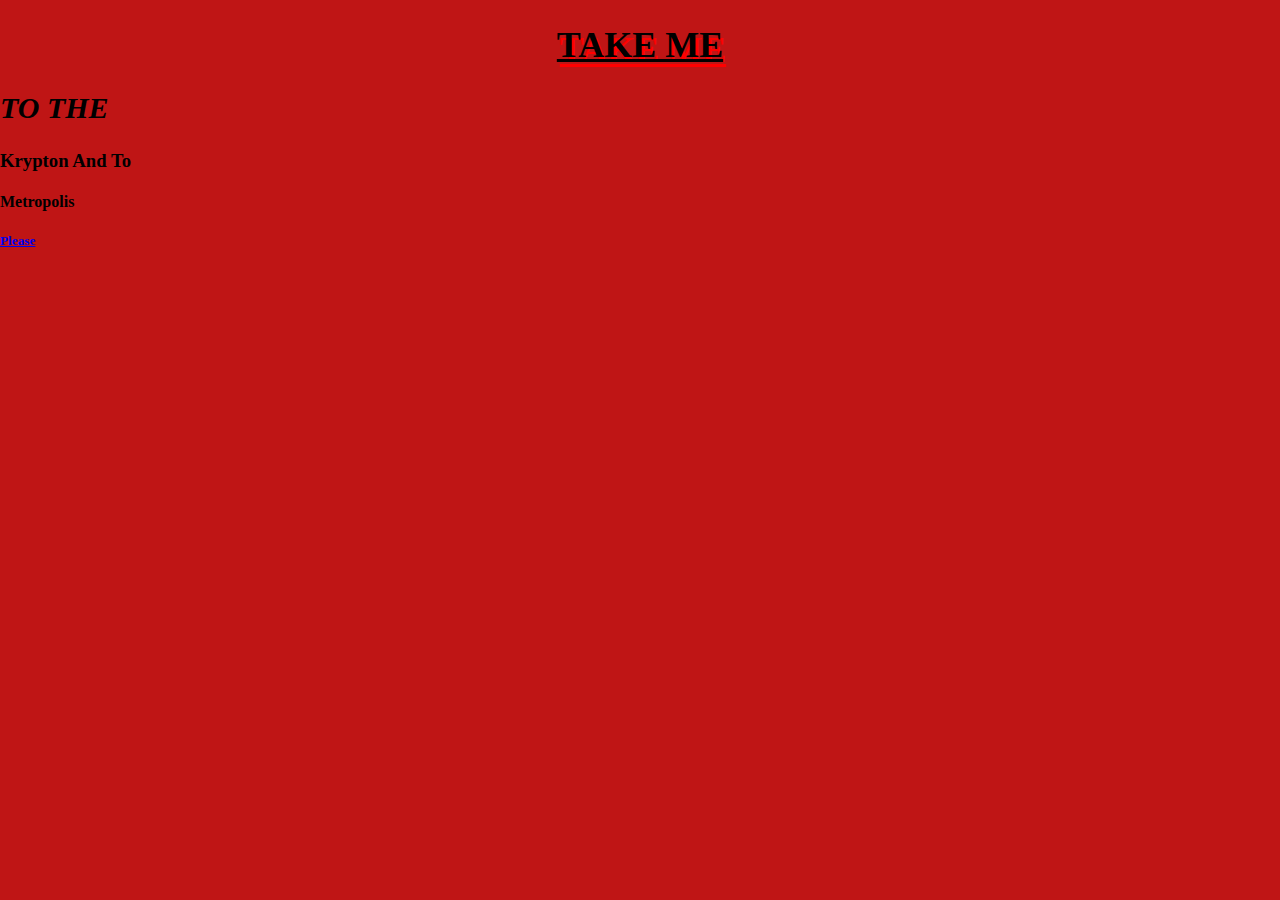
==== home.html @ 92eaa453 "Create home.html" ====
<!doctype html>
<head>
  <meta charset="UTF-8">
		<link href="css/icons/astros.ico" rel="icon" type="image/x-icon"/>
		<title>Superfan</title>
		<link rel="stylesheet" href="stylesheet.css">
	</head>
<body>
  <hgroup>
    <h1>TAKE ME</h1>
    <h2>TO THE</H2>
    <h3>Krypton And To</h3>
    <h4>Metropolis</h4>
    <h5>
    <a href="index.html">Please</a>
    </h5>
---- stylesheet.css ----
body {
	background-color: #BF1515;
	margin:0;
	border:0;
	padding:0;
}
.container {
display: block;
height: 70vh;
width: 100vw;
}
.green {
  display: flex;
 
}
.yellow {
	display: flex;
	height: calc(20.2vh - 4px);
	width: 100vw;
}
.purple {
background-image: url(superman.jpg);
background-repeat: no-repeat;
background-size: 100% 100%;
display: flex;
  height: 50vh;
  width: 50vw;
}
.blue {
 background-image: url(clarkent.jpg);
background-repeat: no-repeat;
background-size: 100% 100%;
  display: flex;
  height: 50vh;
  width: 50vw;
}
.button {
	background-color: #0C2ED4;
	height: 19vh;
	width: 10vw;
	margin: auto;
  border: 3px solid #330A0A;
	text-align: center;
}
h2 {
  font-style: italic;
font-weight: bold;
   font-size: 30px;
font-color: #ffffff;
}
h1 {
 text-decoration: underline;
font-weight: bold;
text-align: center;
text-transform: capitalize;
 text-shadow: 3px 5px red;
font-size: 36px;
}
p {
text-align: center;
font-style: italic;
font-size: 30px;
}
.flex-container {
	display: flex;
	flex-wrap: wrap;
  height: 100vh;
  width: 100vw;
}
.comic1 {
background-image: url(comic88.png);
	width: 25vw;
  height: 50vh;
  display: flex;
	background-repeat: no-repeat;
background-size: 100% 100%;
	
}
.comic2 {
background-image: url(comic2.jpg);
	width: 25vw;
    height: 50vh;
  display: flex;
	background-repeat: no-repeat;
background-size: 100% 100%;
}
.comic3 {
	background-image: url(comic7.png);
	width: 25vw;
    height: 50vh;
  display: flex;
	background-repeat: no-repeat;
background-size: 100% 100%;
}
.comic4 {
	background-image: url(comic6.jpg);
	width: 25vw;
    height: 50vh;
  display: flex;
	background-repeat: no-repeat;
background-size: 100% 100%;
}
.comic5 {
	background-image: url(comic5.jpg);
	width: 25vw;
    height: 50vh;
  display: flex;
	background-repeat: no-repeat;
background-size: 100% 100%;
}
.comic6 {
	background-image: url(comic1.jpg);
	width: 25vw;
    height: 50vh;
  display: flex;
	background-repeat: no-repeat;
background-size: 100% 100%;
}
.comic7 {
	background-image: url(comic3.png);
	width: 25vw;
    height: 50vh;
  display: flex;
	background-repeat: no-repeat;
background-size: 100% 100%;
}
.comic8 {
background-image: url(comic4.jpg);
	width: 25vw;
    height: 50vh;
  display: flex;
	background-repeat: no-repeat;
background-size: 100% 100%;
	
}
@media screen and (max-width: 700px) {
  .comic1 {
    width: 50vw;
  }
  .comic2 {
    width: 50vw;
  }
  .comic3 {
    width: 50vw;
  }
  .comic4 {
    width: 50vw;
  }
  .comic5 {
    width: 50vw;
  }
  .comic6 {
    width: 50vw;
  }
  .comic7 {
    width: 50vw;
  }
  .comic8 {
    width: 50vw;
  }
.button {
	width: 22vw;

}
}
@media screen and (max-width: 500px) {
body {
background-color: #0D3189;
	}
	.button {
		background-color: #ff0000;
	}
	
}
}
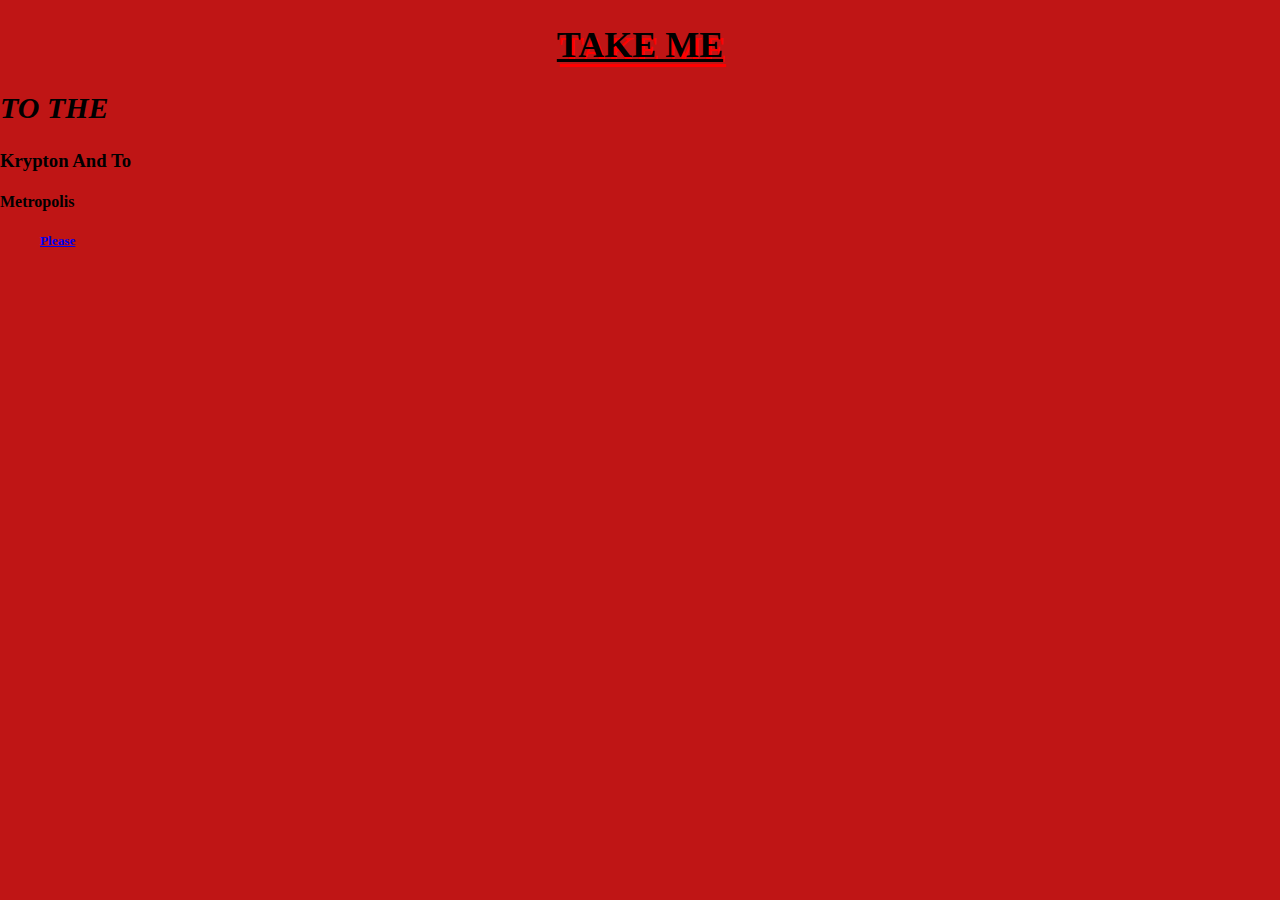
==== commit 7ccec6f6: "Update home.html" ====
--- a/home.html
+++ b/home.html
@@ -12,5 +12,7 @@
     <h3>Krypton And To</h3>
     <h4>Metropolis</h4>
     <h5>
+<ul>
     <a href="index.html">Please</a>
+	    </ul>
     </h5>
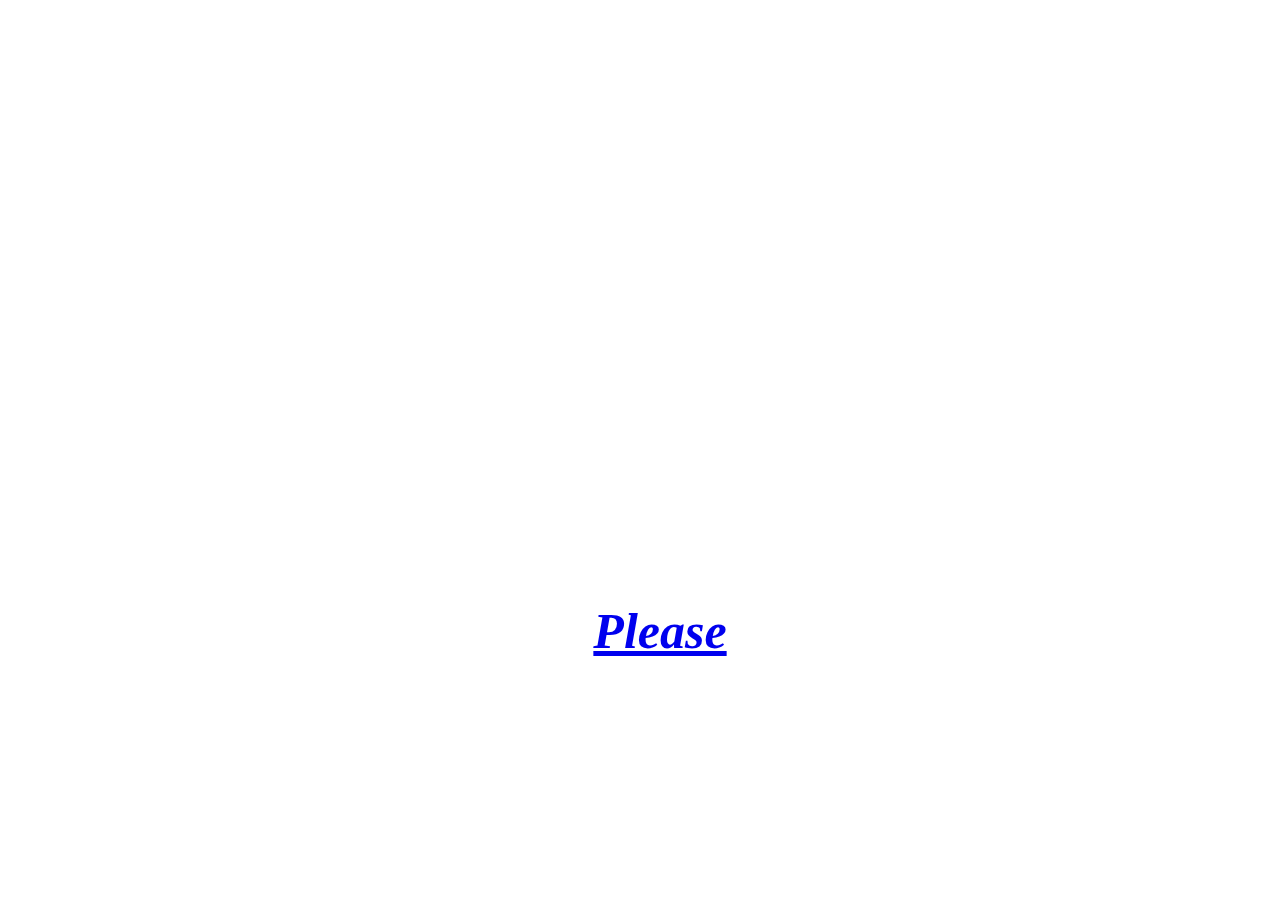
==== commit 90c24203: "Update home.html" ====
--- a/home.html
+++ b/home.html
@@ -3,7 +3,7 @@
   <meta charset="UTF-8">
 		<link href="css/icons/astros.ico" rel="icon" type="image/x-icon"/>
 		<title>Superfan</title>
-		<link rel="stylesheet" href="stylesheet.css">
+		<link rel="stylesheet" href="stylesheet2.css">
 	</head>
 <body>
   <hgroup>
@@ -13,6 +13,6 @@
     <h4>Metropolis</h4>
     <h5>
 <ul>
-    <a href="index.html">Please</a>
+    <a href="https://leahtorres.github.io/phase55/index.html">Please</a>
 	    </ul>
     </h5>
--- a/stylesheet2.css
+++ b/stylesheet2.css
@@ -0,0 +1,31 @@
+body {
+  background-image: url(sm.jpg);
+}
+hgroup {
+   text-align: center;
+}
+h1 {
+      font-size: 68px;
+  color: white;
+   font-style: italic;
+}
+h2 {
+  font-size: 65px;
+  color: white;
+   font-style: italic;
+}
+h3 {
+  font-size: 60px;
+  color: white;
+  font-style: italic;
+}
+h4 {
+  font-size: 55px;
+  color: white;
+   font-style: italic;
+}
+h5 {
+  font-size: 50px;
+  color: white;
+   font-style: italic;
+}
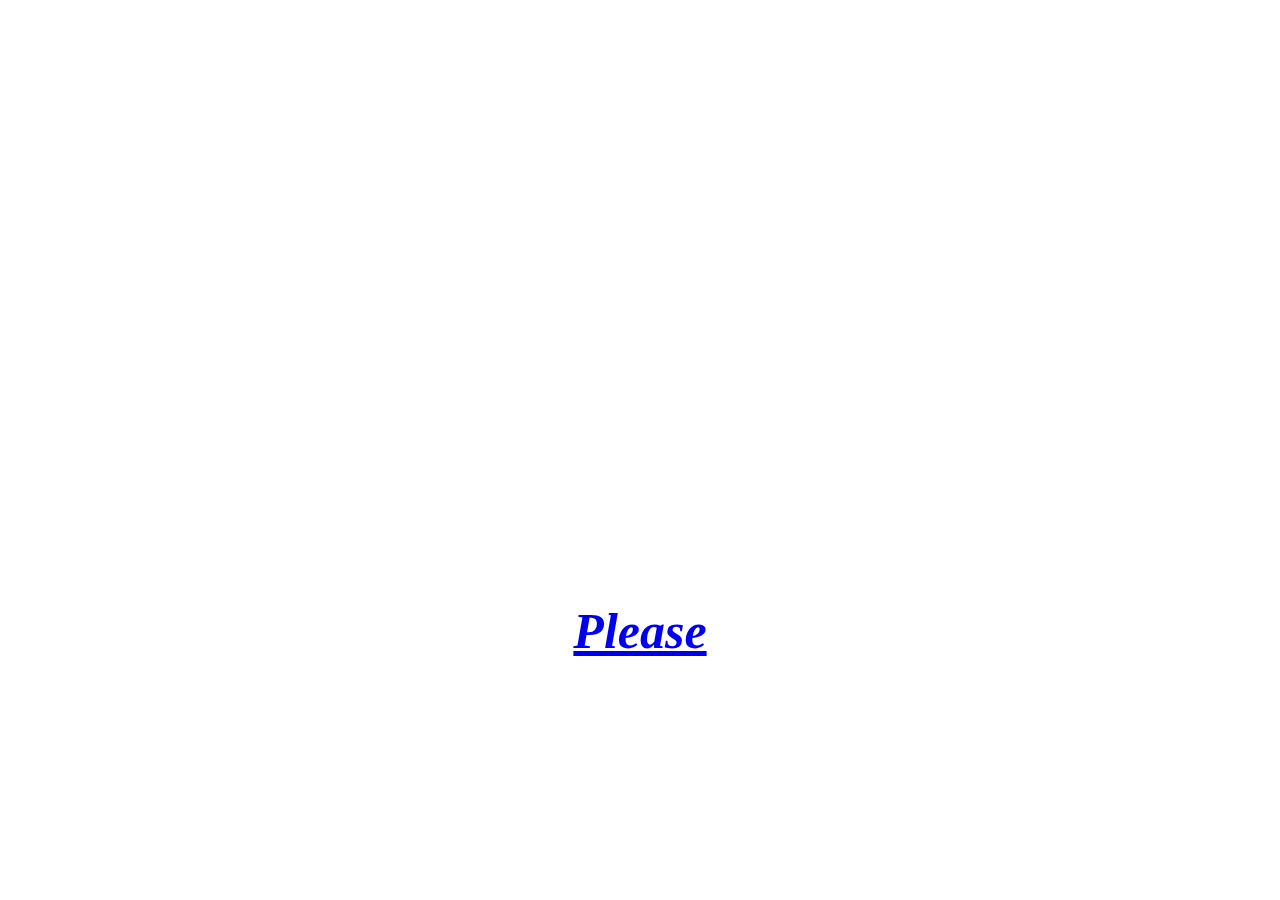
==== commit 291d6206: "Update home.html" ====
--- a/home.html
+++ b/home.html
@@ -12,7 +12,7 @@
     <h3>Krypton And To</h3>
     <h4>Metropolis</h4>
     <h5>
-<ul>
     <a href="https://leahtorres.github.io/phase55/index.html">Please</a>
-	    </ul>
     </h5>
+	  </body>
+	</html>
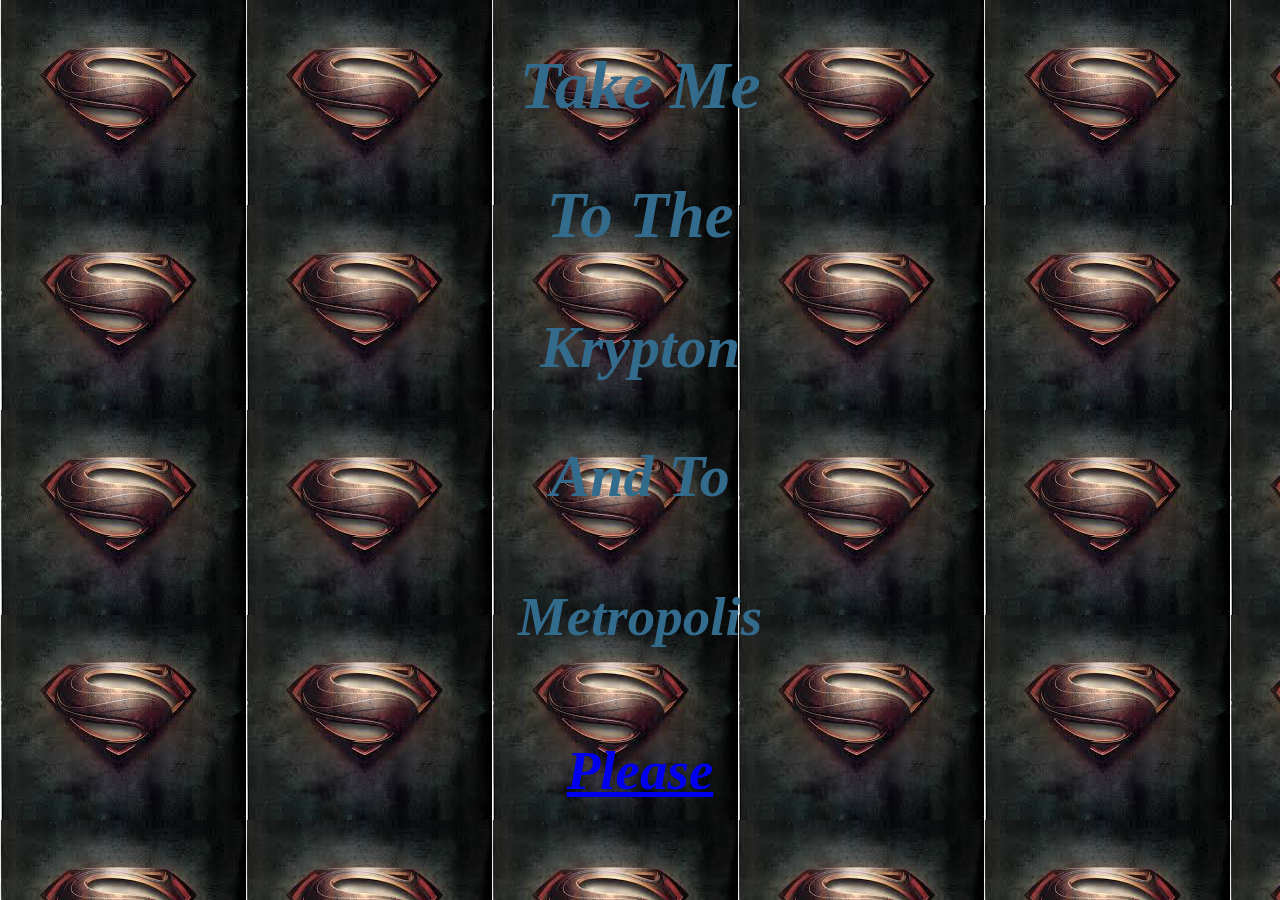
==== commit d1450f67: "Update home.html" ====
--- a/home.html
+++ b/home.html
@@ -7,9 +7,10 @@
 	</head>
 <body>
   <hgroup>
-    <h1>TAKE ME</h1>
-    <h2>TO THE</H2>
-    <h3>Krypton And To</h3>
+    <h1>Take Me</h1>
+    <h2>To The</H2>
+<h3>Krypton</h3>
+<h3>And To</h3>
     <h4>Metropolis</h4>
     <h5>
     <a href="https://leahtorres.github.io/phase55/index.html">Please</a>
--- a/stylesheet2.css
+++ b/stylesheet2.css
@@ -6,26 +6,26 @@
 }
 h1 {
       font-size: 68px;
-  color: white;
+  color: #336B8C;
    font-style: italic;
 }
 h2 {
   font-size: 65px;
-  color: white;
+  color: #336B8C;
    font-style: italic;
 }
 h3 {
   font-size: 60px;
-  color: white;
+  color: #336B8C;
   font-style: italic;
 }
 h4 {
   font-size: 55px;
-  color: white;
+  color: #336B8C;
    font-style: italic;
 }
 h5 {
-  font-size: 50px;
-  color: white;
+  font-size: 55px;
+  color: red;
    font-style: italic;
 }
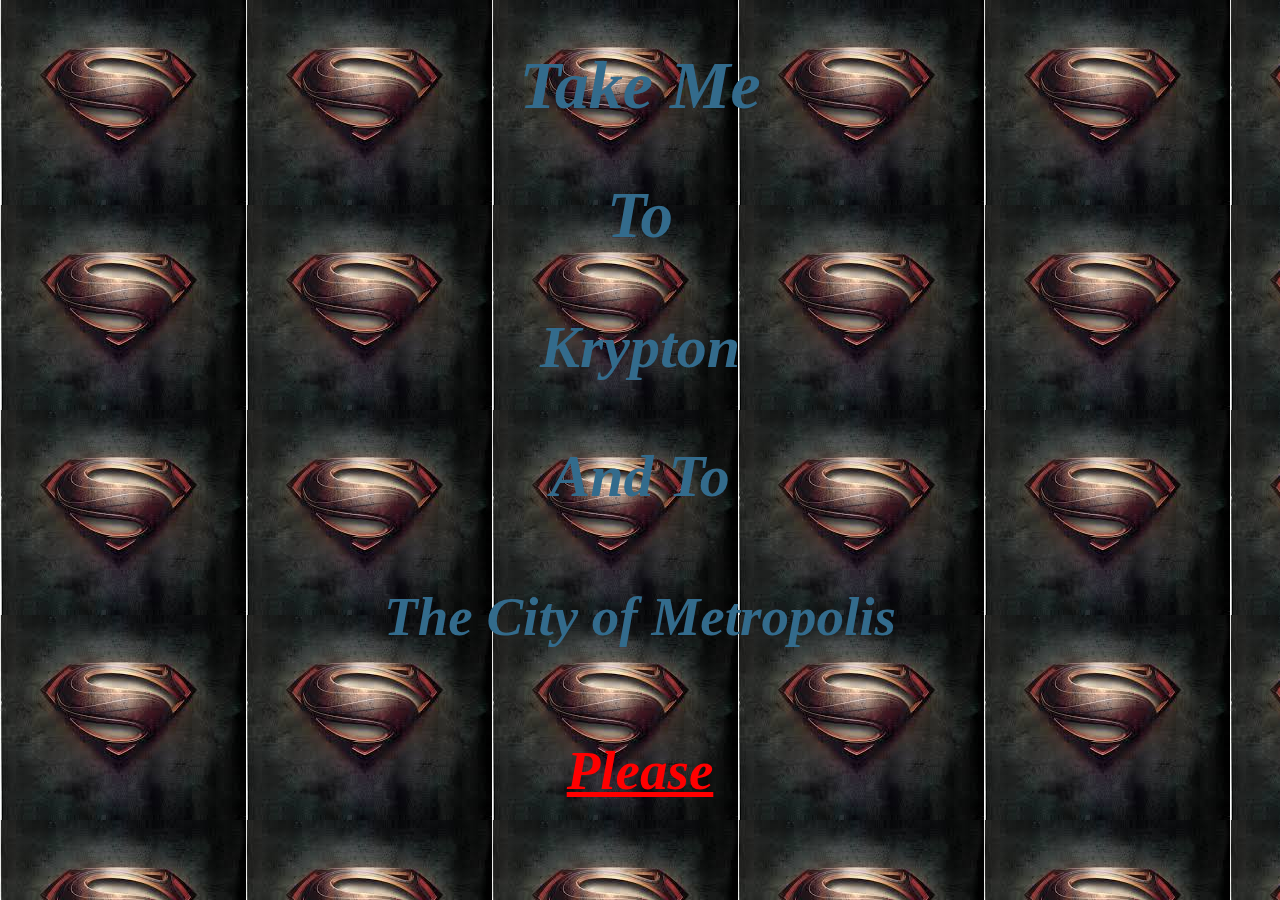
==== commit d690746b: "Update home.html" ====
--- a/home.html
+++ b/home.html
@@ -8,10 +8,10 @@
 <body>
   <hgroup>
     <h1>Take Me</h1>
-    <h2>To The</H2>
+    <h2>To</H2>
 <h3>Krypton</h3>
 <h3>And To</h3>
-    <h4>Metropolis</h4>
+    <h4>The City of Metropolis</h4>
     <h5>
     <a href="https://leahtorres.github.io/phase55/index.html">Please</a>
     </h5>
--- a/stylesheet2.css
+++ b/stylesheet2.css
@@ -29,3 +29,6 @@
   color: red;
    font-style: italic;
 }
+a {
+    color: red;
+}
